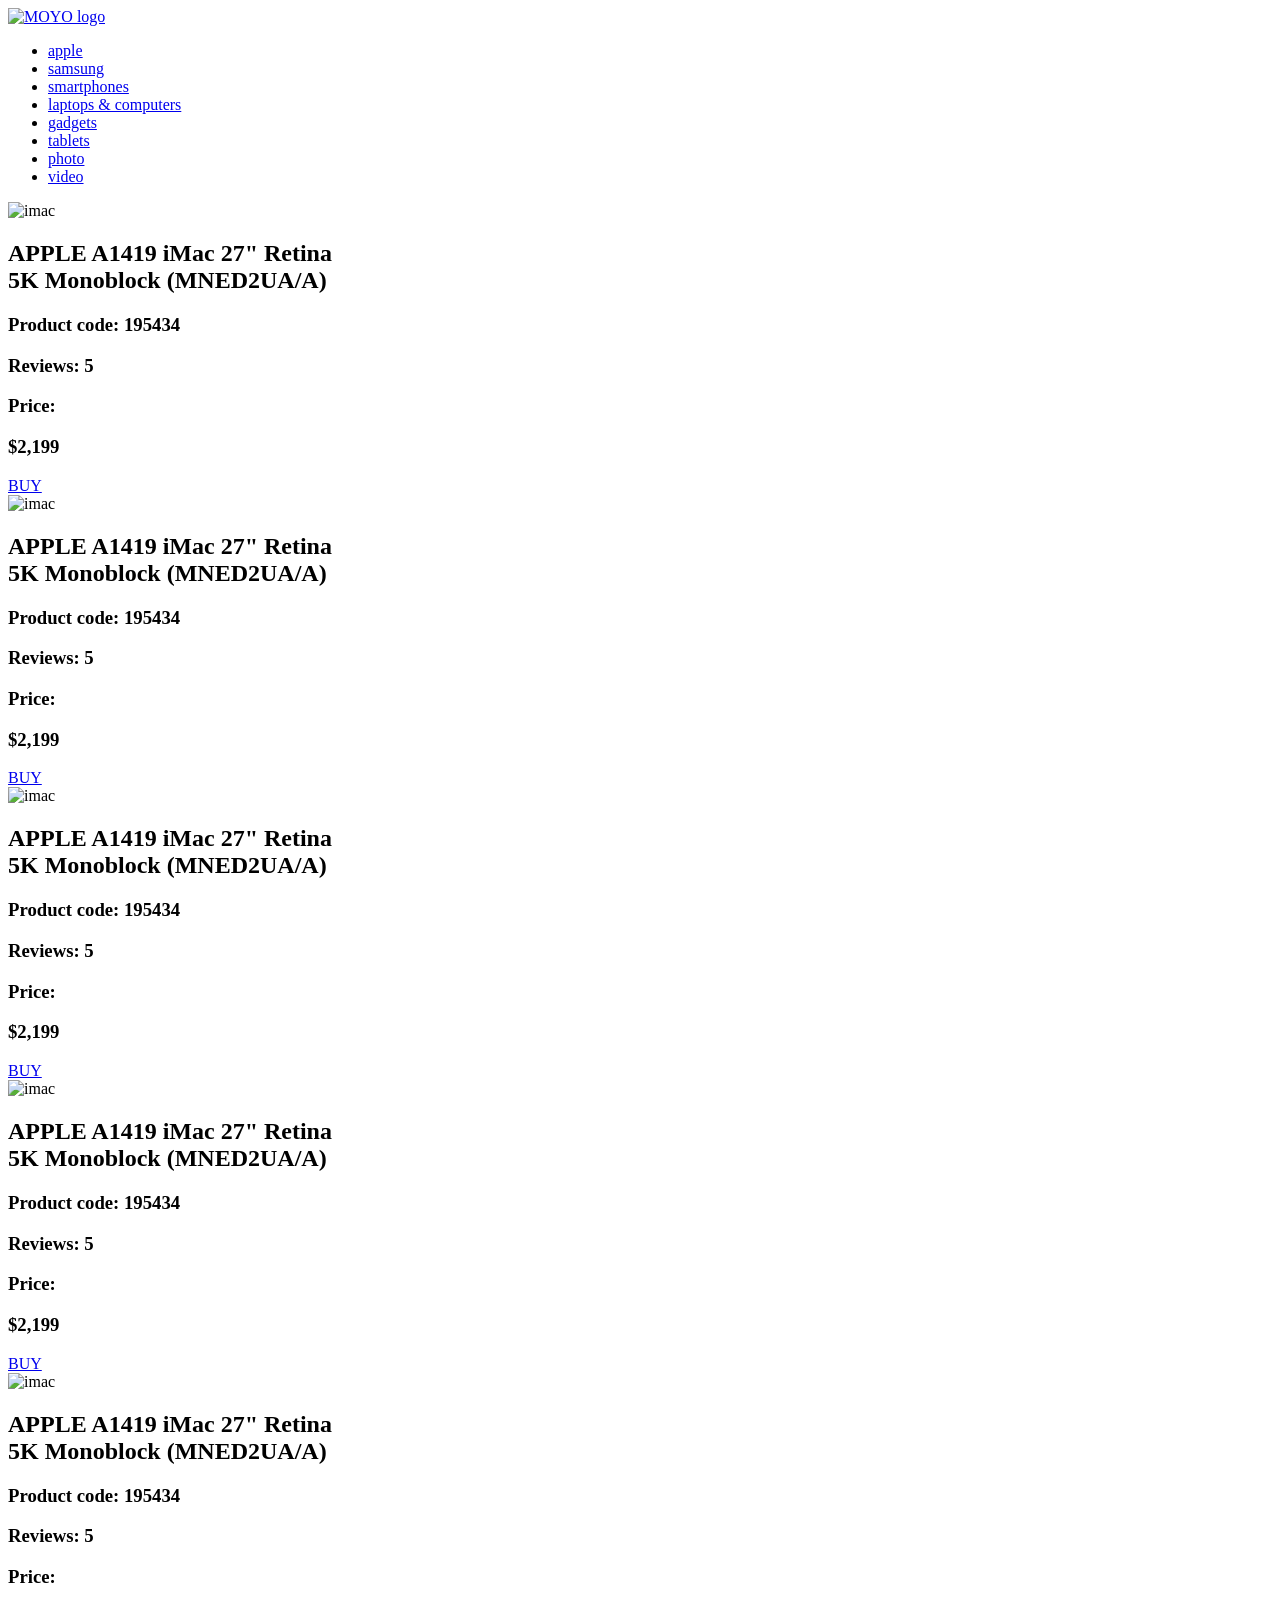
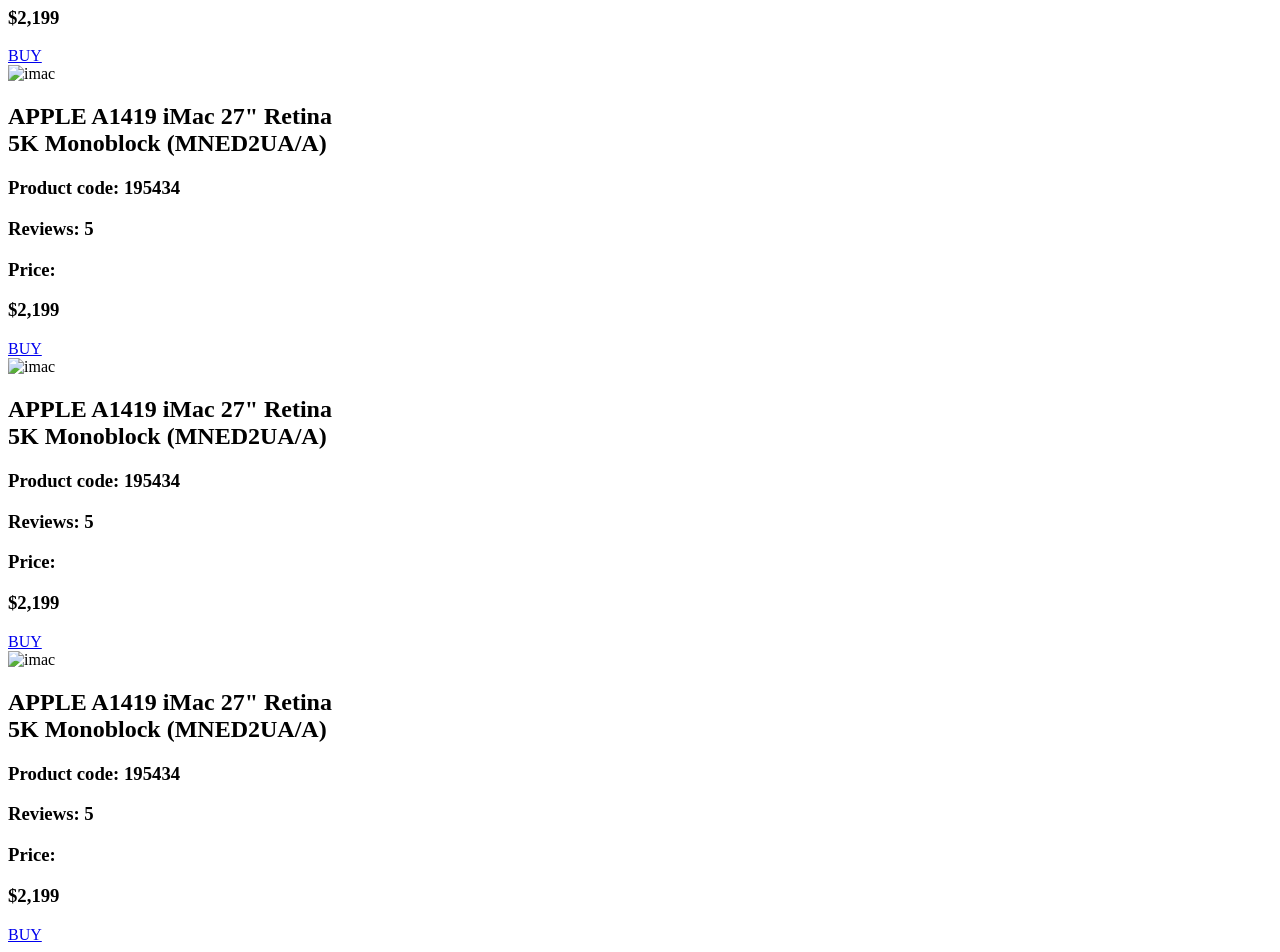
==== src/index.html @ 00e2b895 "add task solution" ====
<!doctype html>
<html lang="en">
  <head>
    <meta charset="UTF-8" />
    <meta
      name="viewport"
      content="width=device-width, initial-scale=1.0"
    />
    <title>Catalog</title>
    <link
      rel="preconnect"
      href="https://fonts.gstatic.com"
    />
    <link
      rel="preconnect"
      href="https://fonts.googleapis.com"
    />
    <link
      rel="preconnect"
      href="https://fonts.gstatic.com"
      crossorigin="anonymous"
    />
    <link
      href="https://fonts.googleapis.com/css2?family=Roboto:ital,wght@0,100..900;1,100..900&family=Space+Mono:ital,wght@0,400;0,700;1,400;1,700&display=swap"
      rel="stylesheet"
    />
    <link
      rel="stylesheet"
      href="styles/index.scss"
    />
  </head>

  <body>
    <header class="header">
      <a href="/">
        <img
          class="header__logo"
          src="images/logo.png"
          alt="MOYO logo"
        />
      </a>

      <nav>
        <ul class="nav">
          <li class="nav__item">
            <a
              class="nav__link is-active"
              href="#"
            >
              apple
            </a>
          </li>
          <li class="nav__item">
            <a
              class="nav__link"
              href="#"
            >
              samsung
            </a>
          </li>
          <li class="nav__item">
            <a
              class="nav__link"
              href="#"
            >
              smartphones
            </a>
          </li>
          <li class="nav__item">
            <a
              class="nav__link"
              data-qa="nav-hover"
              href="#"
            >
              laptops & computers
            </a>
          </li>
          <li class="nav__item">
            <a
              class="nav__link"
              href="#"
            >
              gadgets
            </a>
          </li>
          <li class="nav__item">
            <a
              class="nav__link"
              href="#"
            >
              tablets
            </a>
          </li>
          <li class="nav__item">
            <a
              class="nav__link"
              href="#"
            >
              photo
            </a>
          </li>
          <li class="nav__item">
            <a
              class="nav__link"
              href="#"
            >
              video
            </a>
          </li>
        </ul>
      </nav>
    </header>

    <main class="catalog">
      <div class="grid">
        <section
          class="card"
          data-qa="card"
        >
          <img
            class="card__image"
            src="./images/imac.jpeg"
            alt="imac"
          />

          <h2 class="card__title">
            APPLE A1419 iMac 27" Retina
            <br />
            5K Monoblock (MNED2UA/A)
          </h2>

          <h3 class="card__code">Product code: 195434</h3>

          <div class="card__reviews">
            <div class="stars stars--4">
              <div class="stars__star"></div>
              <div class="stars__star"></div>
              <div class="stars__star"></div>
              <div class="stars__star"></div>
              <div class="stars__star"></div>
            </div>

            <h3 class="card__reviews-count">Reviews: 5</h3>
          </div>

          <div class="card__price">
            <h3 class="card__price-text">Price:</h3>
            <h3 class="card__price-count">$2,199</h3>
          </div>

          <a
            href="#"
            class="card__button"
            data-qa="card-hover"
          >
            BUY
          </a>
        </section>

        <section class="card">
          <img
            class="card__image"
            src="./images/imac.jpeg"
            alt="imac"
          />

          <h2 class="card__title">
            APPLE A1419 iMac 27" Retina
            <br />
            5K Monoblock (MNED2UA/A)
          </h2>

          <h3 class="card__code">Product code: 195434</h3>

          <div class="card__reviews">
            <div class="stars stars--4">
              <div class="stars__star"></div>
              <div class="stars__star"></div>
              <div class="stars__star"></div>
              <div class="stars__star"></div>
              <div class="stars__star"></div>
            </div>

            <h3 class="card__reviews-count">Reviews: 5</h3>
          </div>

          <div class="card__price">
            <h3 class="card__price-text">Price:</h3>
            <h3 class="card__price-count">$2,199</h3>
          </div>

          <a
            href="#"
            class="card__button"
          >
            BUY
          </a>
        </section>

        <section class="card">
          <img
            class="card__image"
            src="./images/imac.jpeg"
            alt="imac"
          />

          <h2 class="card__title">
            APPLE A1419 iMac 27" Retina
            <br />
            5K Monoblock (MNED2UA/A)
          </h2>

          <h3 class="card__code">Product code: 195434</h3>

          <div class="card__reviews">
            <div class="stars stars--4">
              <div class="stars__star"></div>
              <div class="stars__star"></div>
              <div class="stars__star"></div>
              <div class="stars__star"></div>
              <div class="stars__star"></div>
            </div>

            <h3 class="card__reviews-count">Reviews: 5</h3>
          </div>

          <div class="card__price">
            <h3 class="card__price-text">Price:</h3>
            <h3 class="card__price-count">$2,199</h3>
          </div>

          <a
            href="#"
            class="card__button"
          >
            BUY
          </a>
        </section>

        <section class="card">
          <img
            class="card__image"
            src="./images/imac.jpeg"
            alt="imac"
          />

          <h2 class="card__title">
            APPLE A1419 iMac 27" Retina
            <br />
            5K Monoblock (MNED2UA/A)
          </h2>

          <h3 class="card__code">Product code: 195434</h3>

          <div class="card__reviews">
            <div class="stars stars--4">
              <div class="stars__star"></div>
              <div class="stars__star"></div>
              <div class="stars__star"></div>
              <div class="stars__star"></div>
              <div class="stars__star"></div>
            </div>

            <h3 class="card__reviews-count">Reviews: 5</h3>
          </div>

          <div class="card__price">
            <h3 class="card__price-text">Price:</h3>
            <h3 class="card__price-count">$2,199</h3>
          </div>

          <a
            href="#"
            class="card__button"
          >
            BUY
          </a>
        </section>

        <section class="card">
          <img
            class="card__image"
            src="./images/imac.jpeg"
            alt="imac"
          />

          <h2 class="card__title">
            APPLE A1419 iMac 27" Retina
            <br />
            5K Monoblock (MNED2UA/A)
          </h2>

          <h3 class="card__code">Product code: 195434</h3>

          <div class="card__reviews">
            <div class="stars stars--4">
              <div class="stars__star"></div>
              <div class="stars__star"></div>
              <div class="stars__star"></div>
              <div class="stars__star"></div>
              <div class="stars__star"></div>
            </div>

            <h3 class="card__reviews-count">Reviews: 5</h3>
          </div>

          <div class="card__price">
            <h3 class="card__price-text">Price:</h3>
            <h3 class="card__price-count">$2,199</h3>
          </div>

          <a
            href="#"
            class="card__button"
          >
            BUY
          </a>
        </section>

        <section class="card">
          <img
            class="card__image"
            src="./images/imac.jpeg"
            alt="imac"
          />

          <h2 class="card__title">
            APPLE A1419 iMac 27" Retina
            <br />
            5K Monoblock (MNED2UA/A)
          </h2>

          <h3 class="card__code">Product code: 195434</h3>

          <div class="card__reviews">
            <div class="stars stars--4">
              <div class="stars__star"></div>
              <div class="stars__star"></div>
              <div class="stars__star"></div>
              <div class="stars__star"></div>
              <div class="stars__star"></div>
            </div>

            <h3 class="card__reviews-count">Reviews: 5</h3>
          </div>

          <div class="card__price">
            <h3 class="card__price-text">Price:</h3>
            <h3 class="card__price-count">$2,199</h3>
          </div>

          <a
            href="#"
            class="card__button"
          >
            BUY
          </a>
        </section>

        <section class="card">
          <img
            class="card__image"
            src="./images/imac.jpeg"
            alt="imac"
          />

          <h2 class="card__title">
            APPLE A1419 iMac 27" Retina
            <br />
            5K Monoblock (MNED2UA/A)
          </h2>

          <h3 class="card__code">Product code: 195434</h3>

          <div class="card__reviews">
            <div class="stars stars--4">
              <div class="stars__star"></div>
              <div class="stars__star"></div>
              <div class="stars__star"></div>
              <div class="stars__star"></div>
              <div class="stars__star"></div>
            </div>

            <h3 class="card__reviews-count">Reviews: 5</h3>
          </div>

          <div class="card__price">
            <h3 class="card__price-text">Price:</h3>
            <h3 class="card__price-count">$2,199</h3>
          </div>

          <a
            href="#"
            class="card__button"
          >
            BUY
          </a>
        </section>

        <section class="card">
          <img
            class="card__image"
            src="./images/imac.jpeg"
            alt="imac"
          />

          <h2 class="card__title">
            APPLE A1419 iMac 27" Retina
            <br />
            5K Monoblock (MNED2UA/A)
          </h2>

          <h3 class="card__code">Product code: 195434</h3>

          <div class="card__reviews">
            <div class="stars stars--4">
              <div class="stars__star"></div>
              <div class="stars__star"></div>
              <div class="stars__star"></div>
              <div class="stars__star"></div>
              <div class="stars__star"></div>
            </div>

            <h3 class="card__reviews-count">Reviews: 5</h3>
          </div>

          <div class="card__price">
            <h3 class="card__price-text">Price:</h3>
            <h3 class="card__price-count">$2,199</h3>
          </div>

          <a
            href="#"
            class="card__button"
          >
            BUY
          </a>
        </section>
      </div>
    </main>
  </body>
</html>
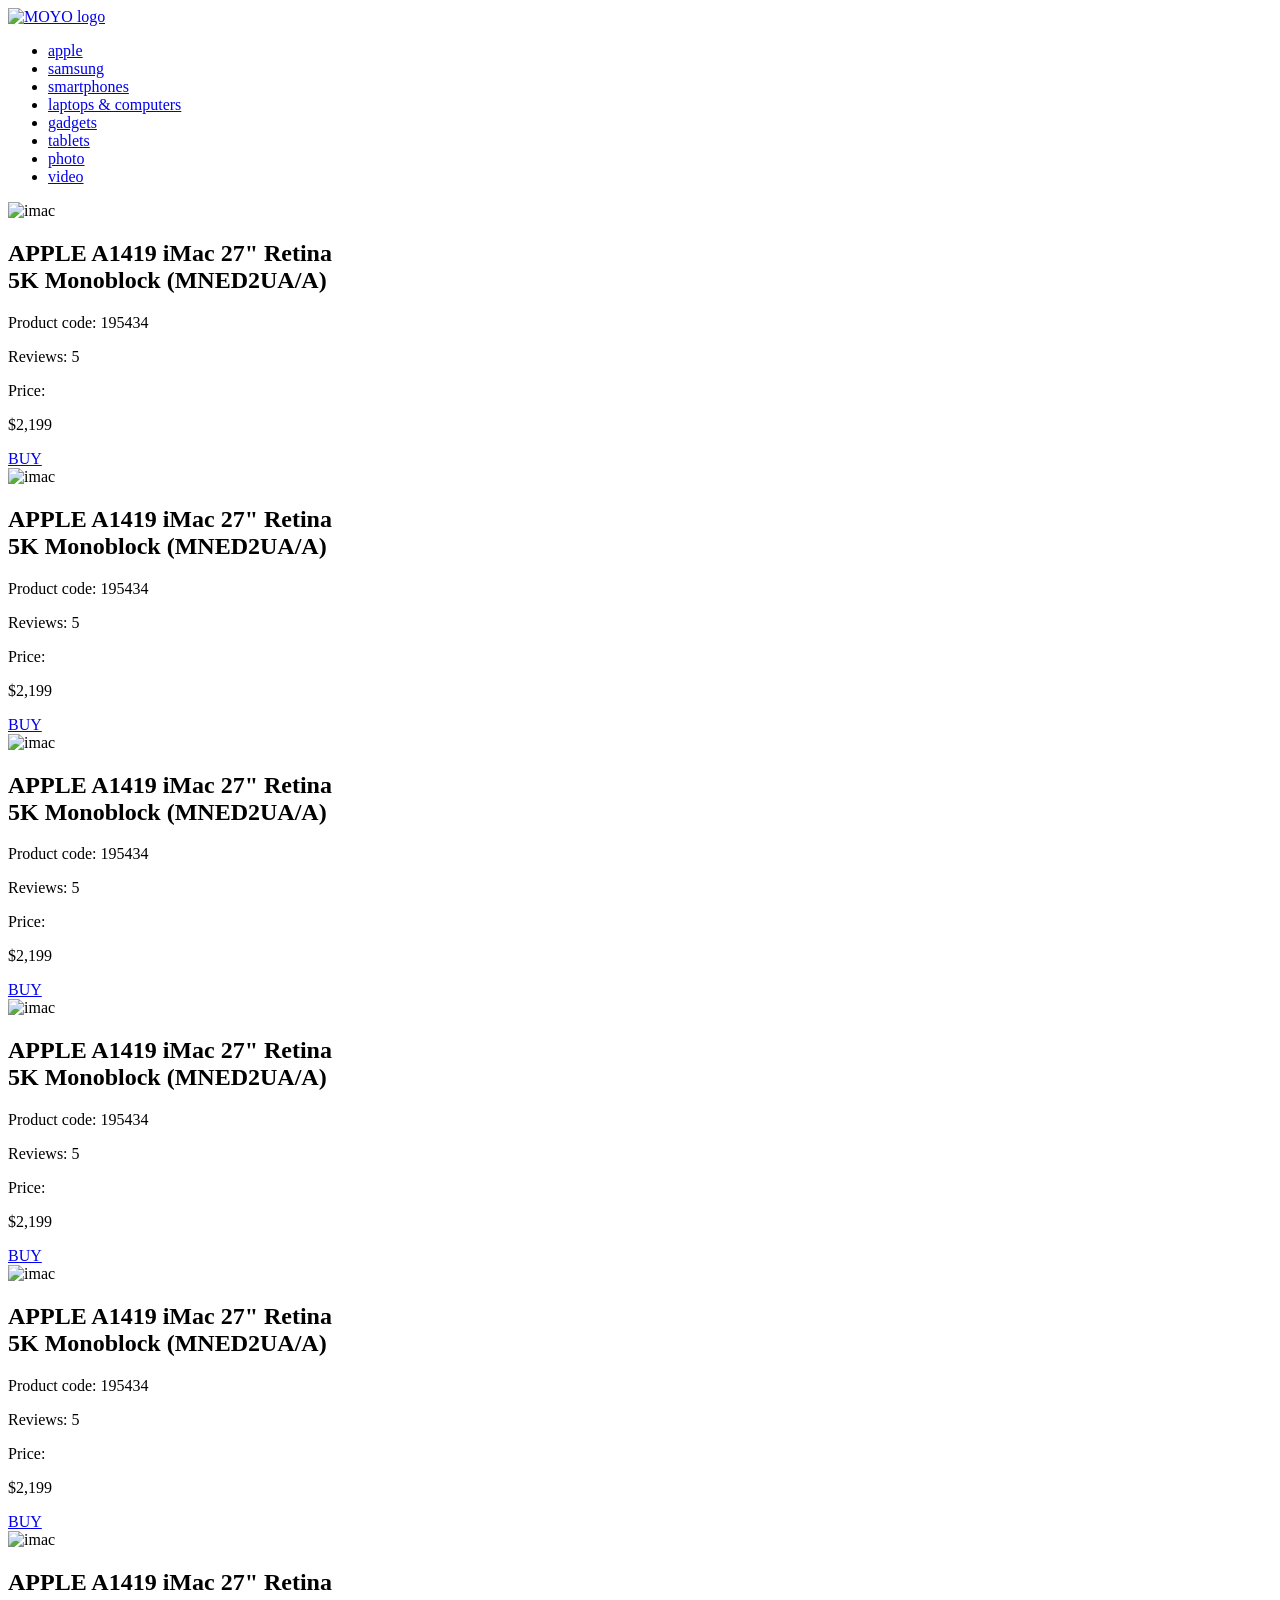
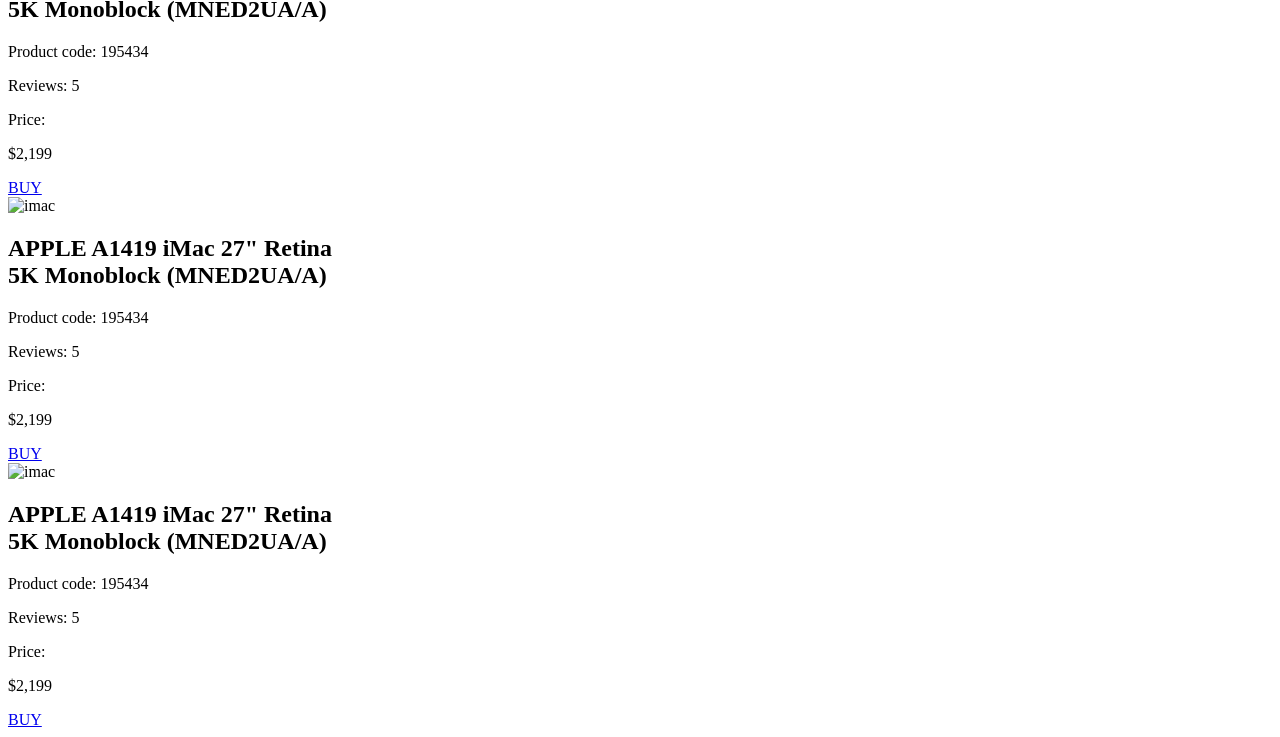
==== commit b4a1e416: "fixed according to feedback" ====
--- a/src/index.html
+++ b/src/index.html
@@ -7,10 +7,6 @@
       content="width=device-width, initial-scale=1.0"
     />
     <title>Catalog</title>
-    <link
-      rel="preconnect"
-      href="https://fonts.gstatic.com"
-    />
     <link
       rel="preconnect"
       href="https://fonts.googleapis.com"
@@ -129,23 +125,23 @@
             5K Monoblock (MNED2UA/A)
           </h2>
 
-          <h3 class="card__code">Product code: 195434</h3>
-
-          <div class="card__reviews">
-            <div class="stars stars--4">
-              <div class="stars__star"></div>
-              <div class="stars__star"></div>
-              <div class="stars__star"></div>
-              <div class="stars__star"></div>
-              <div class="stars__star"></div>
-            </div>
-
-            <h3 class="card__reviews-count">Reviews: 5</h3>
-          </div>
-
-          <div class="card__price">
-            <h3 class="card__price-text">Price:</h3>
-            <h3 class="card__price-count">$2,199</h3>
+          <p class="card__code">Product code: 195434</p>
+
+          <div class="card__reviews">
+            <div class="stars stars--4">
+              <div class="stars__star"></div>
+              <div class="stars__star"></div>
+              <div class="stars__star"></div>
+              <div class="stars__star"></div>
+              <div class="stars__star"></div>
+            </div>
+
+            <p class="card__reviews-count">Reviews: 5</p>
+          </div>
+
+          <div class="card__price">
+            <p class="card__price-text">Price:</p>
+            <p class="card__price-count">$2,199</p>
           </div>
 
           <a
@@ -170,263 +166,263 @@
             5K Monoblock (MNED2UA/A)
           </h2>
 
-          <h3 class="card__code">Product code: 195434</h3>
-
-          <div class="card__reviews">
-            <div class="stars stars--4">
-              <div class="stars__star"></div>
-              <div class="stars__star"></div>
-              <div class="stars__star"></div>
-              <div class="stars__star"></div>
-              <div class="stars__star"></div>
-            </div>
-
-            <h3 class="card__reviews-count">Reviews: 5</h3>
-          </div>
-
-          <div class="card__price">
-            <h3 class="card__price-text">Price:</h3>
-            <h3 class="card__price-count">$2,199</h3>
-          </div>
-
-          <a
-            href="#"
-            class="card__button"
-          >
-            BUY
-          </a>
-        </section>
-
-        <section class="card">
-          <img
-            class="card__image"
-            src="./images/imac.jpeg"
-            alt="imac"
-          />
-
-          <h2 class="card__title">
-            APPLE A1419 iMac 27" Retina
-            <br />
-            5K Monoblock (MNED2UA/A)
-          </h2>
-
-          <h3 class="card__code">Product code: 195434</h3>
-
-          <div class="card__reviews">
-            <div class="stars stars--4">
-              <div class="stars__star"></div>
-              <div class="stars__star"></div>
-              <div class="stars__star"></div>
-              <div class="stars__star"></div>
-              <div class="stars__star"></div>
-            </div>
-
-            <h3 class="card__reviews-count">Reviews: 5</h3>
-          </div>
-
-          <div class="card__price">
-            <h3 class="card__price-text">Price:</h3>
-            <h3 class="card__price-count">$2,199</h3>
-          </div>
-
-          <a
-            href="#"
-            class="card__button"
-          >
-            BUY
-          </a>
-        </section>
-
-        <section class="card">
-          <img
-            class="card__image"
-            src="./images/imac.jpeg"
-            alt="imac"
-          />
-
-          <h2 class="card__title">
-            APPLE A1419 iMac 27" Retina
-            <br />
-            5K Monoblock (MNED2UA/A)
-          </h2>
-
-          <h3 class="card__code">Product code: 195434</h3>
-
-          <div class="card__reviews">
-            <div class="stars stars--4">
-              <div class="stars__star"></div>
-              <div class="stars__star"></div>
-              <div class="stars__star"></div>
-              <div class="stars__star"></div>
-              <div class="stars__star"></div>
-            </div>
-
-            <h3 class="card__reviews-count">Reviews: 5</h3>
-          </div>
-
-          <div class="card__price">
-            <h3 class="card__price-text">Price:</h3>
-            <h3 class="card__price-count">$2,199</h3>
-          </div>
-
-          <a
-            href="#"
-            class="card__button"
-          >
-            BUY
-          </a>
-        </section>
-
-        <section class="card">
-          <img
-            class="card__image"
-            src="./images/imac.jpeg"
-            alt="imac"
-          />
-
-          <h2 class="card__title">
-            APPLE A1419 iMac 27" Retina
-            <br />
-            5K Monoblock (MNED2UA/A)
-          </h2>
-
-          <h3 class="card__code">Product code: 195434</h3>
-
-          <div class="card__reviews">
-            <div class="stars stars--4">
-              <div class="stars__star"></div>
-              <div class="stars__star"></div>
-              <div class="stars__star"></div>
-              <div class="stars__star"></div>
-              <div class="stars__star"></div>
-            </div>
-
-            <h3 class="card__reviews-count">Reviews: 5</h3>
-          </div>
-
-          <div class="card__price">
-            <h3 class="card__price-text">Price:</h3>
-            <h3 class="card__price-count">$2,199</h3>
-          </div>
-
-          <a
-            href="#"
-            class="card__button"
-          >
-            BUY
-          </a>
-        </section>
-
-        <section class="card">
-          <img
-            class="card__image"
-            src="./images/imac.jpeg"
-            alt="imac"
-          />
-
-          <h2 class="card__title">
-            APPLE A1419 iMac 27" Retina
-            <br />
-            5K Monoblock (MNED2UA/A)
-          </h2>
-
-          <h3 class="card__code">Product code: 195434</h3>
-
-          <div class="card__reviews">
-            <div class="stars stars--4">
-              <div class="stars__star"></div>
-              <div class="stars__star"></div>
-              <div class="stars__star"></div>
-              <div class="stars__star"></div>
-              <div class="stars__star"></div>
-            </div>
-
-            <h3 class="card__reviews-count">Reviews: 5</h3>
-          </div>
-
-          <div class="card__price">
-            <h3 class="card__price-text">Price:</h3>
-            <h3 class="card__price-count">$2,199</h3>
-          </div>
-
-          <a
-            href="#"
-            class="card__button"
-          >
-            BUY
-          </a>
-        </section>
-
-        <section class="card">
-          <img
-            class="card__image"
-            src="./images/imac.jpeg"
-            alt="imac"
-          />
-
-          <h2 class="card__title">
-            APPLE A1419 iMac 27" Retina
-            <br />
-            5K Monoblock (MNED2UA/A)
-          </h2>
-
-          <h3 class="card__code">Product code: 195434</h3>
-
-          <div class="card__reviews">
-            <div class="stars stars--4">
-              <div class="stars__star"></div>
-              <div class="stars__star"></div>
-              <div class="stars__star"></div>
-              <div class="stars__star"></div>
-              <div class="stars__star"></div>
-            </div>
-
-            <h3 class="card__reviews-count">Reviews: 5</h3>
-          </div>
-
-          <div class="card__price">
-            <h3 class="card__price-text">Price:</h3>
-            <h3 class="card__price-count">$2,199</h3>
-          </div>
-
-          <a
-            href="#"
-            class="card__button"
-          >
-            BUY
-          </a>
-        </section>
-
-        <section class="card">
-          <img
-            class="card__image"
-            src="./images/imac.jpeg"
-            alt="imac"
-          />
-
-          <h2 class="card__title">
-            APPLE A1419 iMac 27" Retina
-            <br />
-            5K Monoblock (MNED2UA/A)
-          </h2>
-
-          <h3 class="card__code">Product code: 195434</h3>
-
-          <div class="card__reviews">
-            <div class="stars stars--4">
-              <div class="stars__star"></div>
-              <div class="stars__star"></div>
-              <div class="stars__star"></div>
-              <div class="stars__star"></div>
-              <div class="stars__star"></div>
-            </div>
-
-            <h3 class="card__reviews-count">Reviews: 5</h3>
-          </div>
-
-          <div class="card__price">
-            <h3 class="card__price-text">Price:</h3>
-            <h3 class="card__price-count">$2,199</h3>
+          <p class="card__code">Product code: 195434</p>
+
+          <div class="card__reviews">
+            <div class="stars stars--4">
+              <div class="stars__star"></div>
+              <div class="stars__star"></div>
+              <div class="stars__star"></div>
+              <div class="stars__star"></div>
+              <div class="stars__star"></div>
+            </div>
+
+            <p class="card__reviews-count">Reviews: 5</p>
+          </div>
+
+          <div class="card__price">
+            <p class="card__price-text">Price:</p>
+            <p class="card__price-count">$2,199</p>
+          </div>
+
+          <a
+            href="#"
+            class="card__button"
+          >
+            BUY
+          </a>
+        </section>
+
+        <section class="card">
+          <img
+            class="card__image"
+            src="./images/imac.jpeg"
+            alt="imac"
+          />
+
+          <h2 class="card__title">
+            APPLE A1419 iMac 27" Retina
+            <br />
+            5K Monoblock (MNED2UA/A)
+          </h2>
+
+          <p class="card__code">Product code: 195434</p>
+
+          <div class="card__reviews">
+            <div class="stars stars--4">
+              <div class="stars__star"></div>
+              <div class="stars__star"></div>
+              <div class="stars__star"></div>
+              <div class="stars__star"></div>
+              <div class="stars__star"></div>
+            </div>
+
+            <p class="card__reviews-count">Reviews: 5</p>
+          </div>
+
+          <div class="card__price">
+            <p class="card__price-text">Price:</p>
+            <p class="card__price-count">$2,199</p>
+          </div>
+
+          <a
+            href="#"
+            class="card__button"
+          >
+            BUY
+          </a>
+        </section>
+
+        <section class="card">
+          <img
+            class="card__image"
+            src="./images/imac.jpeg"
+            alt="imac"
+          />
+
+          <h2 class="card__title">
+            APPLE A1419 iMac 27" Retina
+            <br />
+            5K Monoblock (MNED2UA/A)
+          </h2>
+
+          <p class="card__code">Product code: 195434</p>
+
+          <div class="card__reviews">
+            <div class="stars stars--4">
+              <div class="stars__star"></div>
+              <div class="stars__star"></div>
+              <div class="stars__star"></div>
+              <div class="stars__star"></div>
+              <div class="stars__star"></div>
+            </div>
+
+            <p class="card__reviews-count">Reviews: 5</p>
+          </div>
+
+          <div class="card__price">
+            <p class="card__price-text">Price:</p>
+            <p class="card__price-count">$2,199</p>
+          </div>
+
+          <a
+            href="#"
+            class="card__button"
+          >
+            BUY
+          </a>
+        </section>
+
+        <section class="card">
+          <img
+            class="card__image"
+            src="./images/imac.jpeg"
+            alt="imac"
+          />
+
+          <h2 class="card__title">
+            APPLE A1419 iMac 27" Retina
+            <br />
+            5K Monoblock (MNED2UA/A)
+          </h2>
+
+          <p class="card__code">Product code: 195434</p>
+
+          <div class="card__reviews">
+            <div class="stars stars--4">
+              <div class="stars__star"></div>
+              <div class="stars__star"></div>
+              <div class="stars__star"></div>
+              <div class="stars__star"></div>
+              <div class="stars__star"></div>
+            </div>
+
+            <p class="card__reviews-count">Reviews: 5</p>
+          </div>
+
+          <div class="card__price">
+            <p class="card__price-text">Price:</p>
+            <p class="card__price-count">$2,199</p>
+          </div>
+
+          <a
+            href="#"
+            class="card__button"
+          >
+            BUY
+          </a>
+        </section>
+
+        <section class="card">
+          <img
+            class="card__image"
+            src="./images/imac.jpeg"
+            alt="imac"
+          />
+
+          <h2 class="card__title">
+            APPLE A1419 iMac 27" Retina
+            <br />
+            5K Monoblock (MNED2UA/A)
+          </h2>
+
+          <p class="card__code">Product code: 195434</p>
+
+          <div class="card__reviews">
+            <div class="stars stars--4">
+              <div class="stars__star"></div>
+              <div class="stars__star"></div>
+              <div class="stars__star"></div>
+              <div class="stars__star"></div>
+              <div class="stars__star"></div>
+            </div>
+
+            <p class="card__reviews-count">Reviews: 5</p>
+          </div>
+
+          <div class="card__price">
+            <p class="card__price-text">Price:</p>
+            <p class="card__price-count">$2,199</p>
+          </div>
+
+          <a
+            href="#"
+            class="card__button"
+          >
+            BUY
+          </a>
+        </section>
+
+        <section class="card">
+          <img
+            class="card__image"
+            src="./images/imac.jpeg"
+            alt="imac"
+          />
+
+          <h2 class="card__title">
+            APPLE A1419 iMac 27" Retina
+            <br />
+            5K Monoblock (MNED2UA/A)
+          </h2>
+
+          <p class="card__code">Product code: 195434</p>
+
+          <div class="card__reviews">
+            <div class="stars stars--4">
+              <div class="stars__star"></div>
+              <div class="stars__star"></div>
+              <div class="stars__star"></div>
+              <div class="stars__star"></div>
+              <div class="stars__star"></div>
+            </div>
+
+            <p class="card__reviews-count">Reviews: 5</p>
+          </div>
+
+          <div class="card__price">
+            <p class="card__price-text">Price:</p>
+            <p class="card__price-count">$2,199</p>
+          </div>
+
+          <a
+            href="#"
+            class="card__button"
+          >
+            BUY
+          </a>
+        </section>
+
+        <section class="card">
+          <img
+            class="card__image"
+            src="./images/imac.jpeg"
+            alt="imac"
+          />
+
+          <h2 class="card__title">
+            APPLE A1419 iMac 27" Retina
+            <br />
+            5K Monoblock (MNED2UA/A)
+          </h2>
+
+          <p class="card__code">Product code: 195434</p>
+
+          <div class="card__reviews">
+            <div class="stars stars--4">
+              <div class="stars__star"></div>
+              <div class="stars__star"></div>
+              <div class="stars__star"></div>
+              <div class="stars__star"></div>
+              <div class="stars__star"></div>
+            </div>
+
+            <p class="card__reviews-count">Reviews: 5</p>
+          </div>
+
+          <div class="card__price">
+            <p class="card__price-text">Price:</p>
+            <p class="card__price-count">$2,199</p>
           </div>
 
           <a
